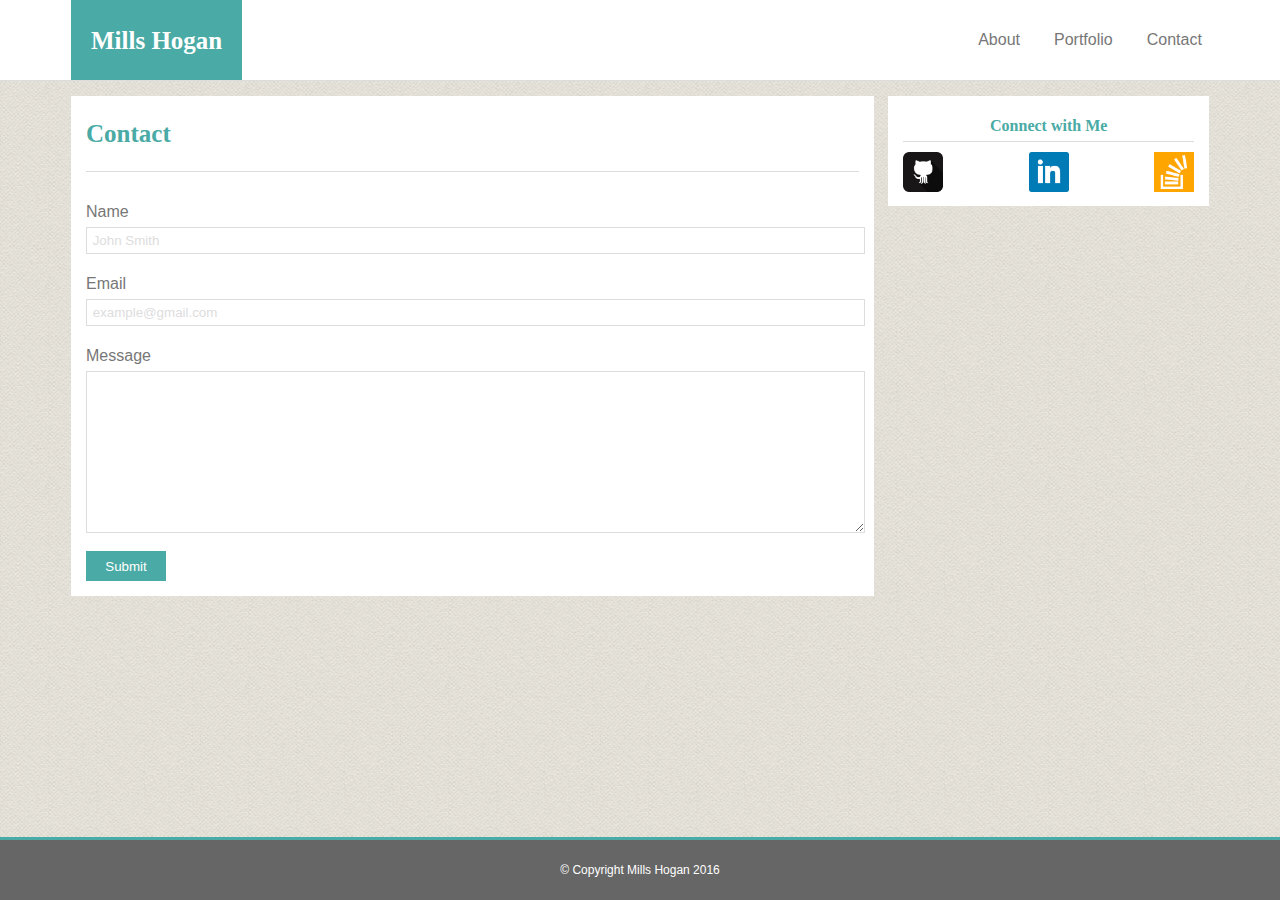
==== contact.html @ e43e7cae "adding files" ====
<!doctype html>

<html>

  <head>

    <title>Mills Hogan Portfolio</title>
    <link rel="stylesheet" type="text/css" href="css/style.css">
    <link rel="stylesheet" type="text/css" href="css/reset.css">
    <meta charset="utf-8" />
  </head>

  <body>
	<div class="header">
		<a href="index.html">
		<div class="MyLogo">
		<h1>Mills Hogan</h1>
		</div>
		</a>

		<div class="nav">
			<a class="menu" href="index.html">About</a>
			<a class="menu" href="portfolio.html">Portfolio</a>
			<a class="menu" href="contact.html">Contact</a>
		</div>
	</div>
	<div class="mobileNav">
			<a class="menu" href="index.html">About</a>
			<a class="menu" href="portfolio.html">Portfolio</a>
			<a class="menu" href="contact.html">Contact</a>
	</div>

		<main>
			<div class="mainContainer">
				<div class="heading">Contact</div>
				<div class="divider"></div>
				<form>
					 <div class="formHeading">Name</div>
					 <input type="text" name="fullname" value=" John Smith">
					 <div class="formHeading">Email</div>
					 <input type="text" name="email" value=" example@gmail.com">
					 <div class="formHeading">Message</div>
					 <textarea></textarea>
					 <button>Submit</button>
				</form>
				
			</div>

			<div class="connectContainer">
				<div class="connectHeading">
					<h3>Connect with Me</h3>
				</div>
				
					<a href="https://github.com/mchogan7"><img alt="github" class="icons" src="images/github.png"></a>
					<a href="https://www.linkedin.com/in/mills-hogan-12767712b"><img alt="linkedin" class="icons" src="images/linkedin.png"></a>
					<a href="http://stackoverflow.com/users/6951469/m-hogan"><img alt="stack overflow" class="icons" src="images/stackoverflow.png"> </a>
					

			</div>
		</main>

		<div class="footer">
			&copy; Copyright Mills Hogan 2016
		</div>
  </body>

</html>
---- css/style.css ----
html {
	background-image: url("../images/background.png");
	background-repeat: repeat;
	overflow-x:hidden;
	margin-bottom: 60px;
}

.MyLogo {
	background-color: #4aaaa5; 
	flex-grow: 1;
	height: 80px;
	display: flex;
	text-align: center;
	justify-content: center;
	flex-direction: column;
	color: white;
	font-size: 25px;
	margin-left: 7px;
	float: left;
	font-family: 'Georgia', Times, Times New Roman, serif;
	font-weight: bold;
	padding-left: 20px;
	padding-right: 20px;


}

a {
		text-decoration: none;
}

.header {
	display: flex;
	width: 100%;
	height: 80px;
	border-style: solid;
	border-bottom-width: 1px;
	border-color: #dddddd;
	background-color: white;
	justify-content: space-between;
	padding-left: 5vw;

}

.nav {
	height: 15vh;
	float:right;
	width: 300px;
	text-align: center;
	right: 5vw;
	position: relative;
	padding-right: 40px;


	}

.menu {
	padding: 0 5% 0 5%;
	line-height: 80px;
	font-family: 'Arial', 'Helvetica Neue', Helvetica, sans-serif;
	color: #777777;
}

.mainContainer{

	background-color: white;
	padding: 15px;
	display: inline-block;
	flex: 7 0 400px;
	height: auto;
	margin-bottom: 15px;
	margin-left: 7px;
	margin-right: 7px;
}

.mobileNav {
	display: none;
	background-color: white;
	align-items: center;
	justify-content: space-around;
	height: 50px;
}

@media (max-width: 828px) {
  .mainContainer {
    flex: 1;
  }

  .connectContainer{
  	width: 100%;
  }

  .nav{
  	display:none !important;
  }

  .mobileNav {
  	display:flex;
  }

  .myLogo{
  	 width: 100% !important;
  }

  .portfolioItem {
  	max-width: 100% !important;
  	margin-right: 0px;
  }

}

main {
	padding-left: 5vw;
	padding-right: 5vw;
	padding-top: 15px;
	padding-bottom: 15px;
	display: flex;
	flex-flow: row wrap;
	min-height: 100%;
}

.heading {
	font-family: 'Georgia', Times, Times New Roman, serif;
	color: #4aaaa5;
	font-size: 25px;
	font-weight: bold;
	margin-top: 10px;
	margin-bottom: 25px;
}

.myImage {
	height: auto;
	margin-right: 15px;
	width: 30%;
	min-width: 150px;
	float: left;

}

.mainText {
	font-family: 'Arial', 'Helvetica Neue', Helvetica, sans-serif;
	color: #777777;
	line-height: 150%;
	font-size: 15px;
}

.divider {
	border-style: solid;
	border-bottom-width: 1px;
	border-color: #dddddd;
	margin-bottom: 25px;
}

.connectContainer {
	display: flex;
	background-color: white;
	padding: 15px;
	text-align: center;
	flex-grow: 1;
	height: 80px;
	flex-wrap: wrap;
	justify-content: space-between;
	flex-direction: row;
	flex-flow: wrap;
	margin-left: 7px;
	margin-right: 7px;
	margin-bottom: 60px;
}





.icons {
	height: 40px;
}

.connectHeading {
		
		font-family: 'Georgia', Times, Times New Roman, serif;
		color: #4aaaa5;
		font-weight: bold;
		width: 100%;
		border-style: solid;
		border-bottom-width: 1px;
		border-color: #dddddd;
		margin-bottom: 10px;
		line-height: 30px;

}

.footer {
	background-color: #666666;
	position: fixed;
	bottom: 0px;
	width: 100%;
	color: white;
	height: 60px;
  	line-height: 60px;
  	text-align: center;
  	font-family: 'Arial', 'Helvetica Neue', Helvetica, sans-serif;
  	font-size: 12px;
  	border-top: 3px;
	border-color: #4aaaa5;
	border-style: solid;

}

.formHeading {
	font-family: 'Arial', 'Helvetica Neue', Helvetica, sans-serif;
	color: #777777;
	line-height: 30px;
}

input {
	width: 100%;
	padding-top: 5px;
	padding-bottom: 5px;
	border: 1px solid;
	border-color: #dddddd;
	color: #dddddd;
	margin-bottom: 15px;
}

textarea{
	width: 100%;
	padding-top: 5px;
	padding-bottom: 5px;
	border: 1px solid;
	border-color: #dddddd;
	color: #dddddd;
	height: 150px;
}

button{
		font-family: 'Arial', 'Helvetica Neue', Helvetica, sans-serif;
		background-color: #4aaaa5;
		color: white;
		width: 80px;
		height: 30px;
		border: none;
		margin-top: 15px;
}

.portfolioItem img{
	display: flex;
	position: relative;
	max-width: 100%;
	max-height: 100%;
}

.portfolioItem {
	display: inline-block;
	max-width: 47%;
	position:relative;
	flex: 1 1 
	flex: 0 0 50px;
	margin-right: 10px;
	margin-bottom: 15px;
}



.portTitle{
	position: absolute;
	left: 0; top: 75%; right: 0; bottom: 0;
	background-color: #4aaaa5;
	color: white;
	height: 40px;
	font-family: 'Georgia', Times, Times New Roman, serif;
	text-align: center;
	line-height: 40px;

	float:left;
}

.portContainer{
	display: inline-block;
	background-color: white;
	padding: 15px;
	padding-bottom: 0px;
	flex: 7 0 400px;
	margin-bottom: 60px;
	margin-left: 7px;
	margin-right: 7px;
	justify-content: space-between;
	flex-wrap: wrap;
	flex-direction: row;
	flex-flow: wrap;
	}

	.menu:hover {
		color: #4aaaa5;
	}
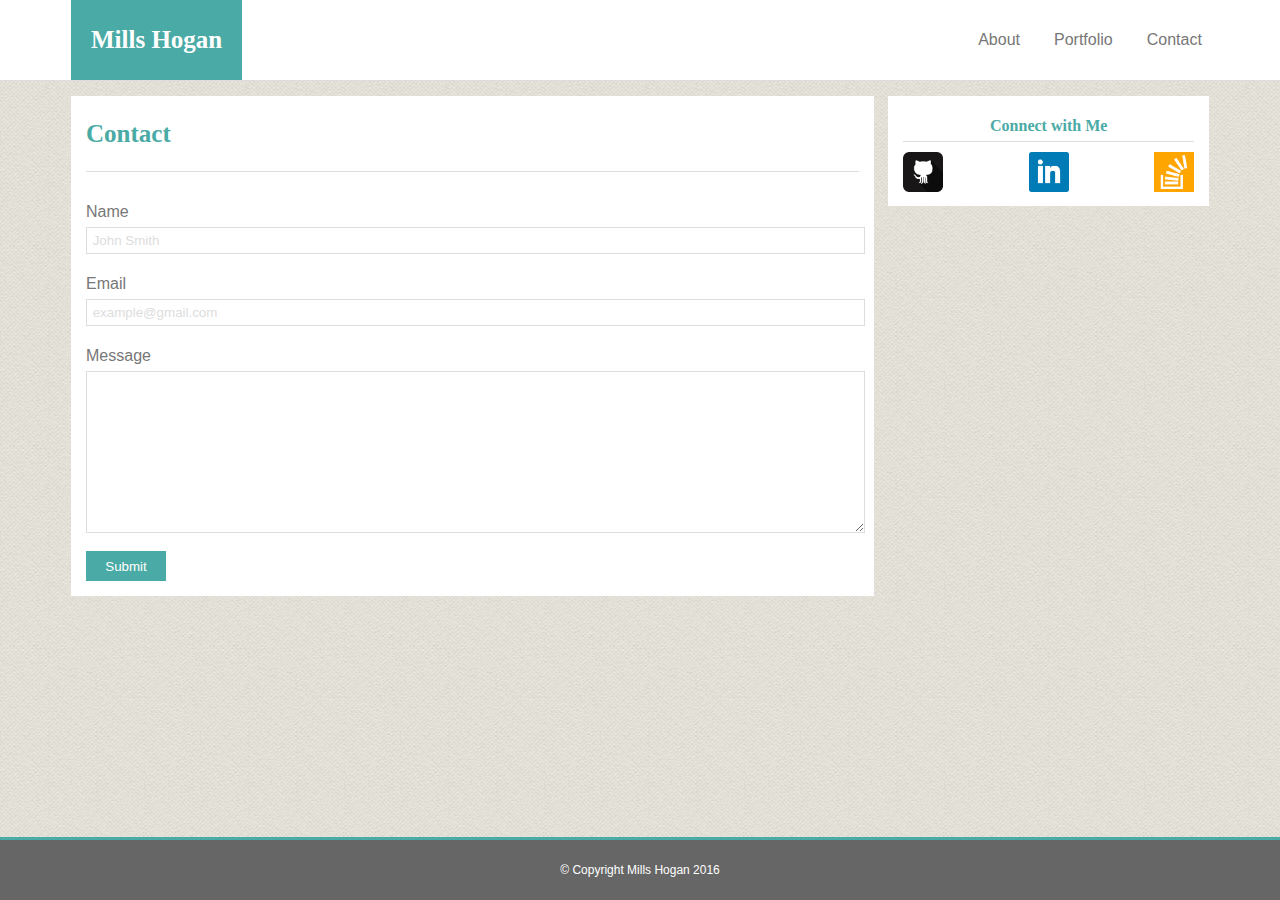
==== commit 90d13e32: "Made responsive. Badly." ====
--- a/contact.html
+++ b/contact.html
@@ -5,8 +5,9 @@
   <head>
 
     <title>Mills Hogan Portfolio</title>
+    <meta name="viewport" content="width=device-width, initial-scale=1.0">
+    <link rel="stylesheet" type="text/css" href="css/reset.css">
     <link rel="stylesheet" type="text/css" href="css/style.css">
-    <link rel="stylesheet" type="text/css" href="css/reset.css">
     <meta charset="utf-8" />
   </head>
 
--- a/css/style.css
+++ b/css/style.css
@@ -7,16 +7,15 @@
 
 .MyLogo {
 	background-color: #4aaaa5; 
-	flex-grow: 1;
 	height: 80px;
 	display: flex;
 	text-align: center;
 	justify-content: center;
-	flex-direction: column;
 	color: white;
 	font-size: 25px;
 	margin-left: 7px;
 	float: left;
+	line-height: 80px;
 	font-family: 'Georgia', Times, Times New Roman, serif;
 	font-weight: bold;
 	padding-left: 20px;
@@ -81,33 +80,6 @@
 	height: 50px;
 }
 
-@media (max-width: 828px) {
-  .mainContainer {
-    flex: 1;
-  }
-
-  .connectContainer{
-  	width: 100%;
-  }
-
-  .nav{
-  	display:none !important;
-  }
-
-  .mobileNav {
-  	display:flex;
-  }
-
-  .myLogo{
-  	 width: 100% !important;
-  }
-
-  .portfolioItem {
-  	max-width: 100% !important;
-  	margin-right: 0px;
-  }
-
-}
 
 main {
 	padding-left: 5vw;
@@ -164,7 +136,7 @@
 	flex-flow: wrap;
 	margin-left: 7px;
 	margin-right: 7px;
-	margin-bottom: 60px;
+	margin-bottom: 15px;
 }
 
 
@@ -280,7 +252,7 @@
 	padding: 15px;
 	padding-bottom: 0px;
 	flex: 7 0 400px;
-	margin-bottom: 60px;
+	margin-bottom: 15px;
 	margin-left: 7px;
 	margin-right: 7px;
 	justify-content: space-between;
@@ -291,4 +263,73 @@
 
 	.menu:hover {
 		color: #4aaaa5;
+	}
+
+	@media screen and (max-width: 980px) {
+
+		.myImage {
+		display: block;
+		float: none;
+		width: 100%;
+		}
+
+		.portfolioItem{
+			max-width: 100%;
+			display: block;
+			margin-right: 0;
+		}
+	}
+
+		@media screen and (max-width: 768px) {
+		
+		.myImage{
+		float: left;
+		width: 40%;
+		}
+
+		.connectContainer{
+
+		}
+		
+		.portfolioItem{
+			max-width: 47%;
+			display: inline-block;
+		}
+	}
+
+		@media screen and (max-width: 640px) {
+		
+		.myImage {
+			float: none;
+			width: 100%;
+			margin-bottom: 15px;
+		}
+
+		.nav {
+			display: none;
+		}
+
+		.mobileNav{
+			display: flex;
+		}
+
+		.MyLogo {
+			display: inline-block;
+			width: 100%;
+			float: none;
+			margin: 0;
+			padding: 0;
+
+		}
+		
+		.header {
+			display: block;
+			padding-left: 0;
+		}
+
+		.portfolioItem {
+			max-width: 100%;
+			display: block;
+			margin-right: 0;
+		}
 	}